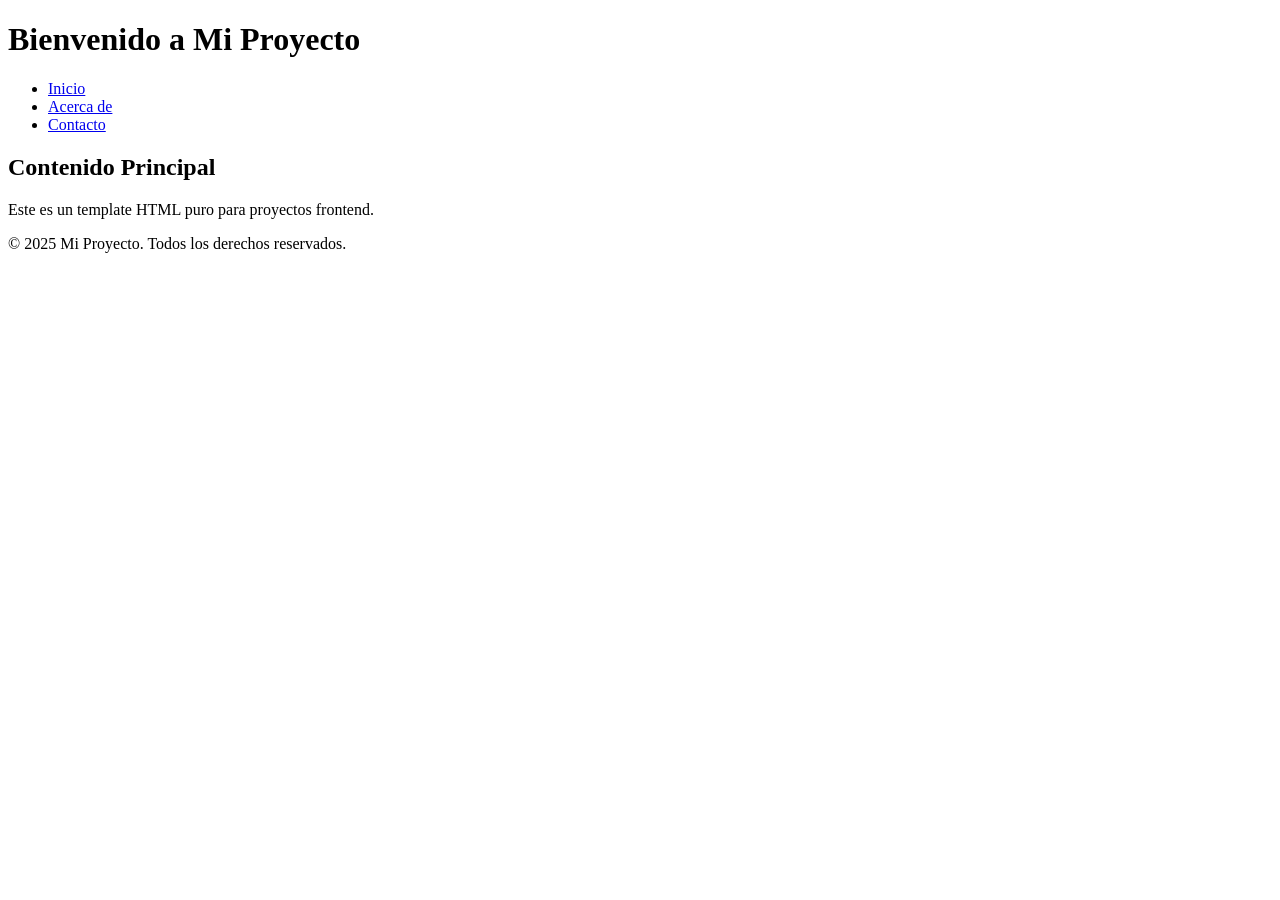
==== index.html @ 112cfbe2 "Initial commit: Add HTML templates for frontend projects" ====
<!DOCTYPE html>
<html lang="es">
<head>
    <meta charset="UTF-8">
    <meta name="viewport" content="width=device-width, initial-scale=1.0">
    <title>Mi Proyecto Frontend</title>
</head>
<body>
    <header>
        <h1>Bienvenido a Mi Proyecto</h1>
        <nav>
            <ul>
                <li><a href="index.html">Inicio</a></li>
                <li><a href="about.html">Acerca de</a></li>
                <li><a href="contact.html">Contacto</a></li>
            </ul>
        </nav>
    </header>

    <main>
        <section>
            <h2>Contenido Principal</h2>
            <p>Este es un template HTML puro para proyectos frontend.</p>
        </section>
    </main>

    <footer>
        <p>&copy; 2025 Mi Proyecto. Todos los derechos reservados.</p>
    </footer>
</body>
</html>
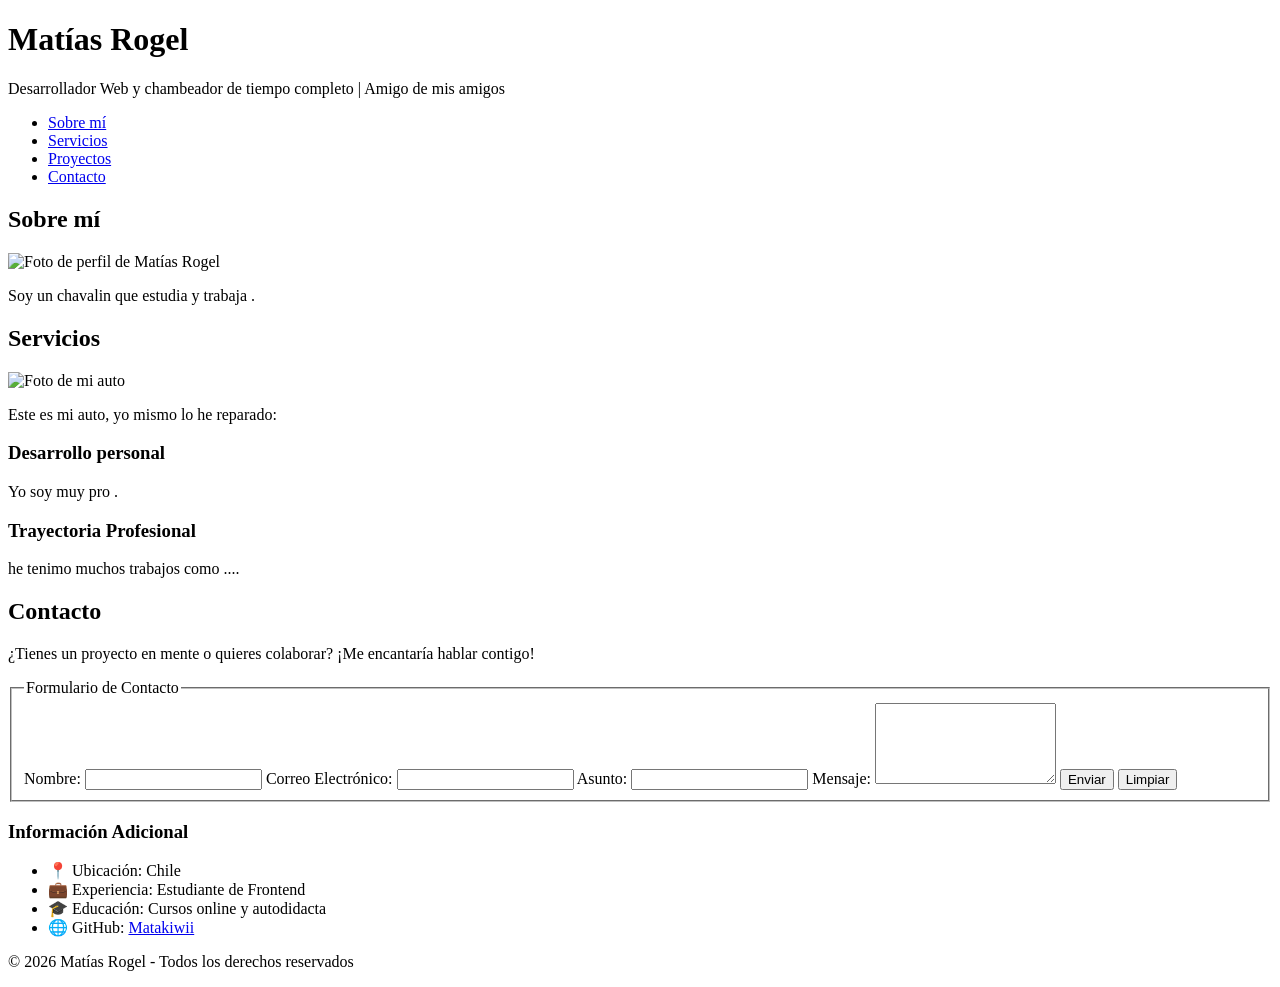
==== commit 3cc63a28: "Update index.html with new personal landing page content" ====
--- a/index.html
+++ b/index.html
@@ -1,31 +1,95 @@
 <!DOCTYPE html>
 <html lang="es">
 <head>
-    <meta charset="UTF-8">
-    <meta name="viewport" content="width=device-width, initial-scale=1.0">
-    <title>Mi Proyecto Frontend</title>
+  <meta charset="UTF-8">
+  <meta name="viewport" content="width=device-width, initial-scale=1.0">
+  <meta name="description" content="Landing page personal de Matías Rogel - Desarrollador Web">
+  <title>Matías Rogel - Desarrollador Web</title>
 </head>
 <body>
-    <header>
-        <h1>Bienvenido a Mi Proyecto</h1>
-        <nav>
-            <ul>
-                <li><a href="index.html">Inicio</a></li>
-                <li><a href="about.html">Acerca de</a></li>
-                <li><a href="contact.html">Contacto</a></li>
-            </ul>
-        </nav>
-    </header>
+  <!-- HEADER -->
+  <header>
+    <h1>Matías Rogel</h1>
+    <p>Desarrollador Web y chambeador de tiempo completo | Amigo de mis amigos</p>
+  </header>
 
-    <main>
-        <section>
-            <h2>Contenido Principal</h2>
-            <p>Este es un template HTML puro para proyectos frontend.</p>
-        </section>
-    </main>
+  <!-- NAVEGACIÓN -->
+  <nav>
+    <ul>
+      <li><a href="#sobre-mi">Sobre mí</a></li>
+      <li><a href="#mi-auto">Servicios</a></li>
+      <li><a href="#proyectos">Proyectos</a></li>
+      <li><a href="#contacto">Contacto</a></li>
+    </ul>
+  </nav>
 
-    <footer>
-        <p>&copy; 2025 Mi Proyecto. Todos los derechos reservados.</p>
-    </footer>
+  <!-- CONTENIDO PRINCIPAL -->
+  <main>
+    <!-- SECCIÓN 1: HERO/SOBRE MÍ -->
+    <section id="sobre-mi">
+      <h2>Sobre mí</h2>
+      <img src="poppy.jpg" alt="Foto de perfil de Matías Rogel" width="600" height="300">
+      <p>Soy un chavalin que estudia y trabaja .</p>
+    </section>
+
+    <!-- SECCIÓN 2: mi auto -->
+    <section id="mi-auto">
+      <h2>Servicios</h2>
+      <img src="auto.jpg" alt="Foto de mi auto" width="600" height="300">
+      <p>Este es mi auto, yo mismo lo he reparado:</p>
+      
+      <article>
+        <h3>Desarrollo personal</h3>
+        <p>Yo soy muy pro .</p>
+      </article>
+      
+      <article>
+        <h3>Trayectoria Profesional</h3>
+        <p>he tenimo muchos trabajos como ....</p>
+      </article>
+    </section>
+
+    <!-- SECCIÓN 3: PROYECTOS/CONTACTO -->
+    <section id="contacto">
+      <h2>Contacto</h2>
+      <p>¿Tienes un proyecto en mente o quieres colaborar? ¡Me encantaría hablar contigo!</p>
+      <form>
+        <fieldset>
+          <legend>Formulario de Contacto</legend>
+          
+          <label for="nombre">Nombre:</label>
+          <input type="text" id="nombre" name="nombre" required>
+          
+          <label for="email">Correo Electrónico:</label>
+          <input type="email" id="email" name="email" required>
+          
+          <label for="asunto">Asunto:</label>
+          <input type="text" id="asunto" name="asunto" required>
+          
+          <label for="mensaje">Mensaje:</label>
+          <textarea id="mensaje" name="mensaje" rows="5" required></textarea>
+          
+          <button type="submit">Enviar</button>
+          <button type="reset">Limpiar</button>
+        </fieldset>
+      </form>
+    </section>
+  </main>
+
+  <!-- SIDEBAR -->
+  <aside>
+    <h3>Información Adicional</h3>
+    <ul>
+      <li>📍 Ubicación: Chile</li>
+      <li>💼 Experiencia: Estudiante de Frontend</li>
+      <li>🎓 Educación: Cursos online y autodidacta</li>
+      <li>🌐 GitHub: <a href="https://github.com/Matakiwii">Matakiwii</a></li>
+    </ul>
+  </aside>
+
+  <!-- FOOTER -->
+  <footer>
+    <p>&copy; 2026 Matías Rogel - Todos los derechos reservados</p>
+  </footer>
 </body>
 </html>
